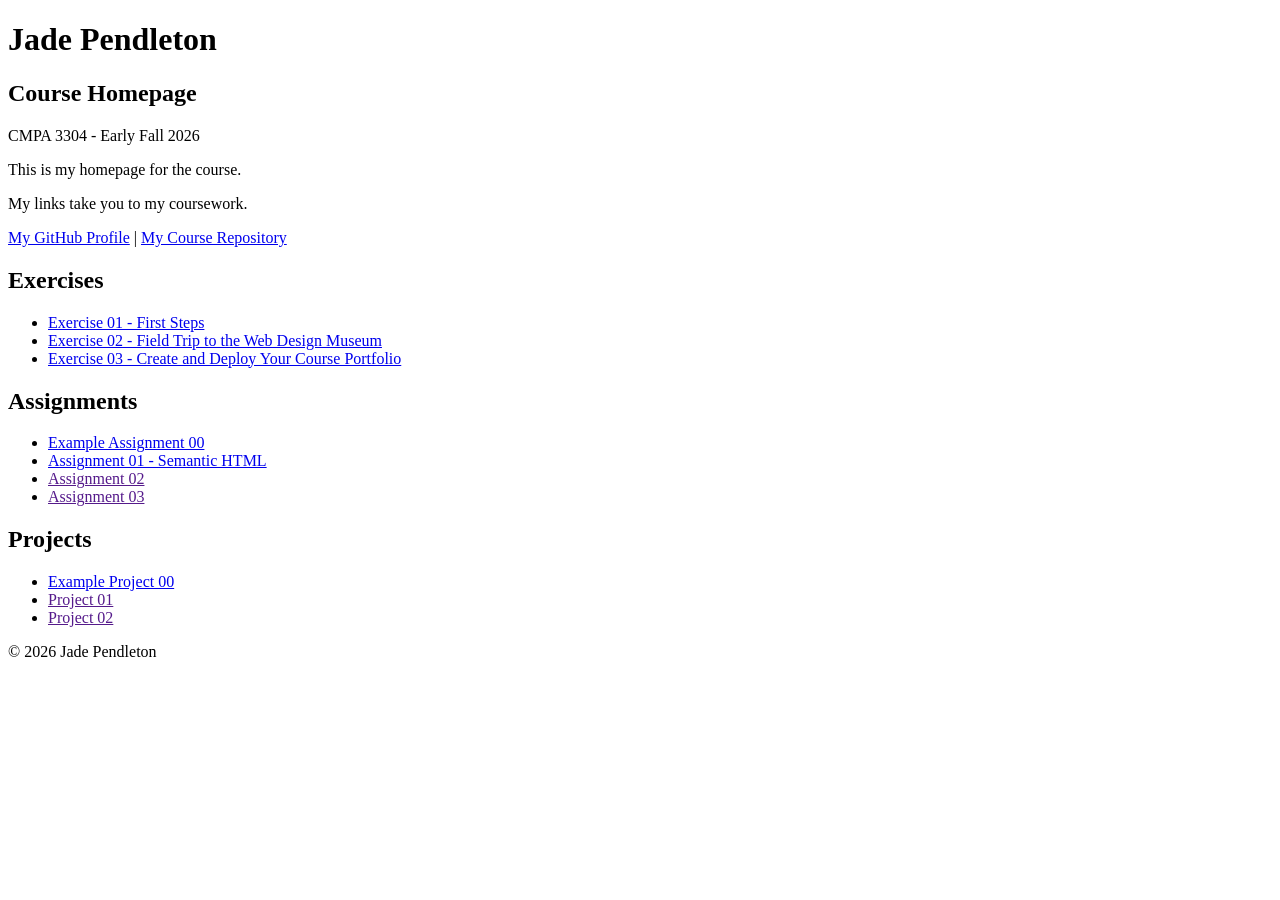
==== index.html @ b98b0c99 "Committ A01, E03" ====
<!DOCTYPE html>

<!--

INSTRUCTIONS: HOW TO CHANGE THIS PAGE:

1. Change "Student Name" in the title above to your real name.

2. Change "Your Name" in the big heading below to your real name.

3. Change "your-username" to your real GitHub username in both links.

4. Change "your-repo-name" to the name of this repository.

5. Change "Course Name" to the name of your class.

6. Change "Semester Year" to match when you are taking this class.

7. Add links to your work:
    - Find the words that say "Exercise 01", "Assignment 01", etc.
    - Between the quote marks in href="", put the relative link to your work in the subfolder. You can simply link to the subfolder name. Take a look at the example folders and links to see how to do this.
    - For work not yet started/completed, you can leave the href="" blank until you are ready.
    - Change the words "Exercise 01" to match the name of the exercise. Do the same for assignments and projects. If you add your discussion posts, do the same for them.
    - Do this for each piece of work you finish.

8. You can add more links by copying a whole line like this:
    <li><a href="">New Work Name</a></li>
    Then paste it below the last one in that section.

9. Save your changes and push to GitHub when you are done. Remember you can use GitHub Desktop to help you with this.

Remember: During the course, if you want, you can style your homepage to introduce your own style and aesthetics. To start, keep this page simple and plain. This is just a template to get you started. Embrace the handcrafted approach to web design and development: change things to make them your own.

Remember: You must have a GitHub account, a new GitHub repository for this course, and this file (index.html) in that repository. 

Remember: You must create subfolders for each piece of coursework as the semester progresses.

-->

<html lang="en">
    <head>
        <meta charset="UTF-8" />
        <title>Course Homepage JP</title>
        <meta charset="UTF-8" />
        <meta name="viewport" content="width=device-width, initial-scale=1.0" />
        <title>Jade Pendleton - Course Homepage</title>
    </head>

    <body>
        <header>
            <h1>Jade Pendleton</h1>
            <h2>Course Homepage</h2>
            <p>CMPA 3304 - Early Fall 2026</p>
            <p>This is my homepage for the course.</p>
            <p>My links take you to my coursework.</p>
            <nav>
                <a href="https://github.com/jad3ra1der">My GitHub Profile</a>
                |
                <a href="https://github.com/jad3ra1der/course-portfolio">
                    My Course Repository
                </a>
            </nav>
        </header>

        <main>
            <section>
                <h2>Exercises</h2>
                <ul>
                    <li><a href="https://codepen.io/editor/jad3ra1der/pen/01a00cdb-9424-757d-8845-d02651f605b5">Exercise 01 - First Steps</a></li>
                    <li><a href="https://www.webdesignmuseum.org/gallery/cartoon-network-2003">Exercise 02 - Field Trip to the Web Design Museum</a></li>
                    <li><a href="https://github.com/jad3ra1der/course-portfolio">Exercise 03 - Create and Deploy Your Course Portfolio</a></li>
                </ul>
            </section>

            <section>
                <h2>Assignments</h2>
                <ul>
                    <li>
                        <a href="example-assignment-00/">
                            Example Assignment 00
                        </a>
                    </li>
                    <li><a href="assignment-01/">Assignment 01 - Semantic HTML</a></li>
                    <li><a href="">Assignment 02</a></li>
                    <li><a href="">Assignment 03</a></li>
                </ul>
            </section>

            <section>
                <h2>Projects</h2>
                <ul>
                    <li>
                        <a href="example-project-00/">Example Project 00</a>
                    </li>
                    <li><a href="">Project 01</a></li>
                    <li><a href="">Project 02</a></li>
                </ul>
            </section>
        </main>

        <footer>
            <p>&copy; 2026 Jade Pendleton</p>
        </footer>
    </body>
</html>
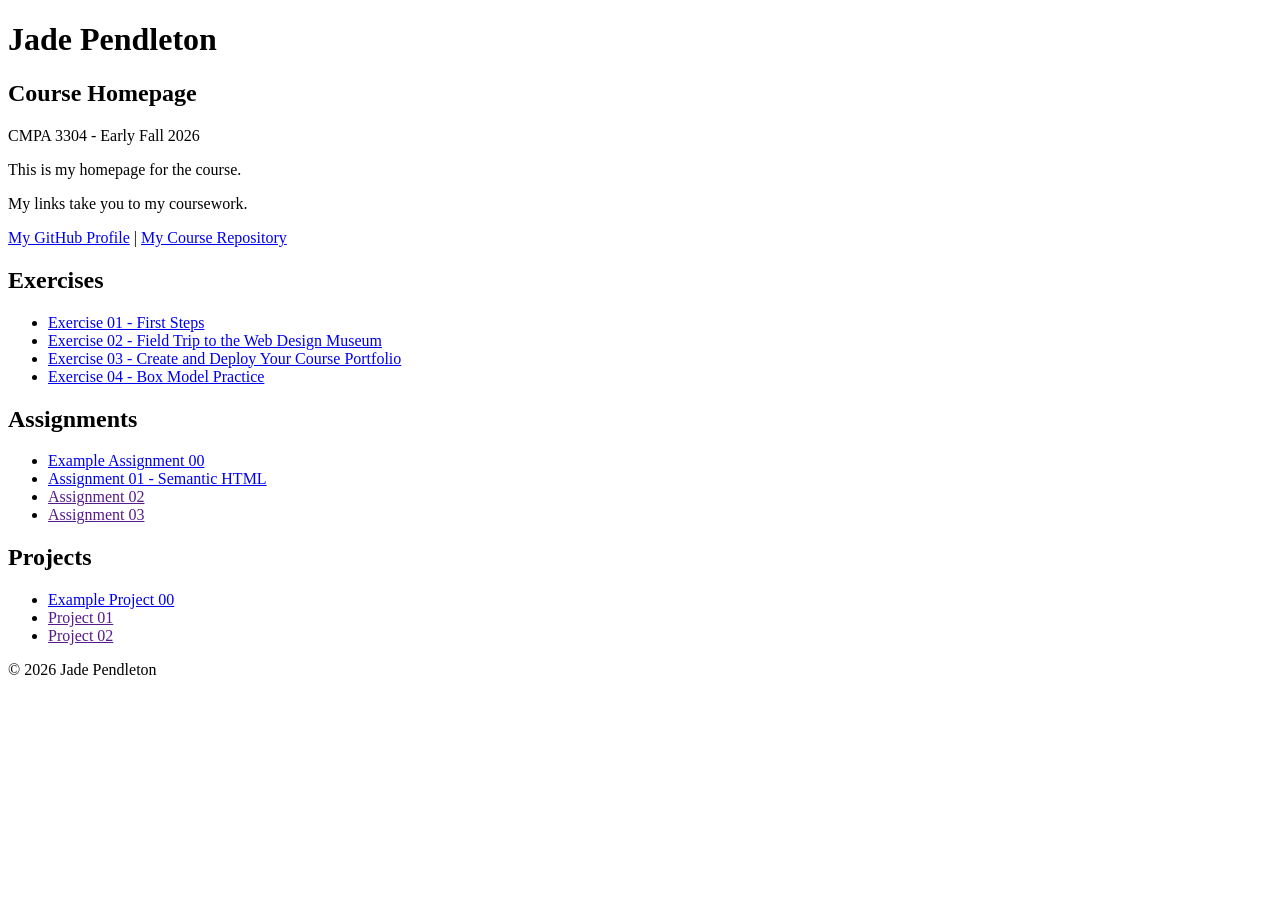
==== commit fad925b2: "exercize04" ====
--- a/index.html
+++ b/index.html
@@ -69,6 +69,7 @@
                     <li><a href="https://codepen.io/editor/jad3ra1der/pen/01a00cdb-9424-757d-8845-d02651f605b5">Exercise 01 - First Steps</a></li>
                     <li><a href="https://www.webdesignmuseum.org/gallery/cartoon-network-2003">Exercise 02 - Field Trip to the Web Design Museum</a></li>
                     <li><a href="https://github.com/jad3ra1der/course-portfolio">Exercise 03 - Create and Deploy Your Course Portfolio</a></li>
+                    <li><a href="exercise-04/">Exercise 04 - Box Model Practice</a></li>
                 </ul>
             </section>
 
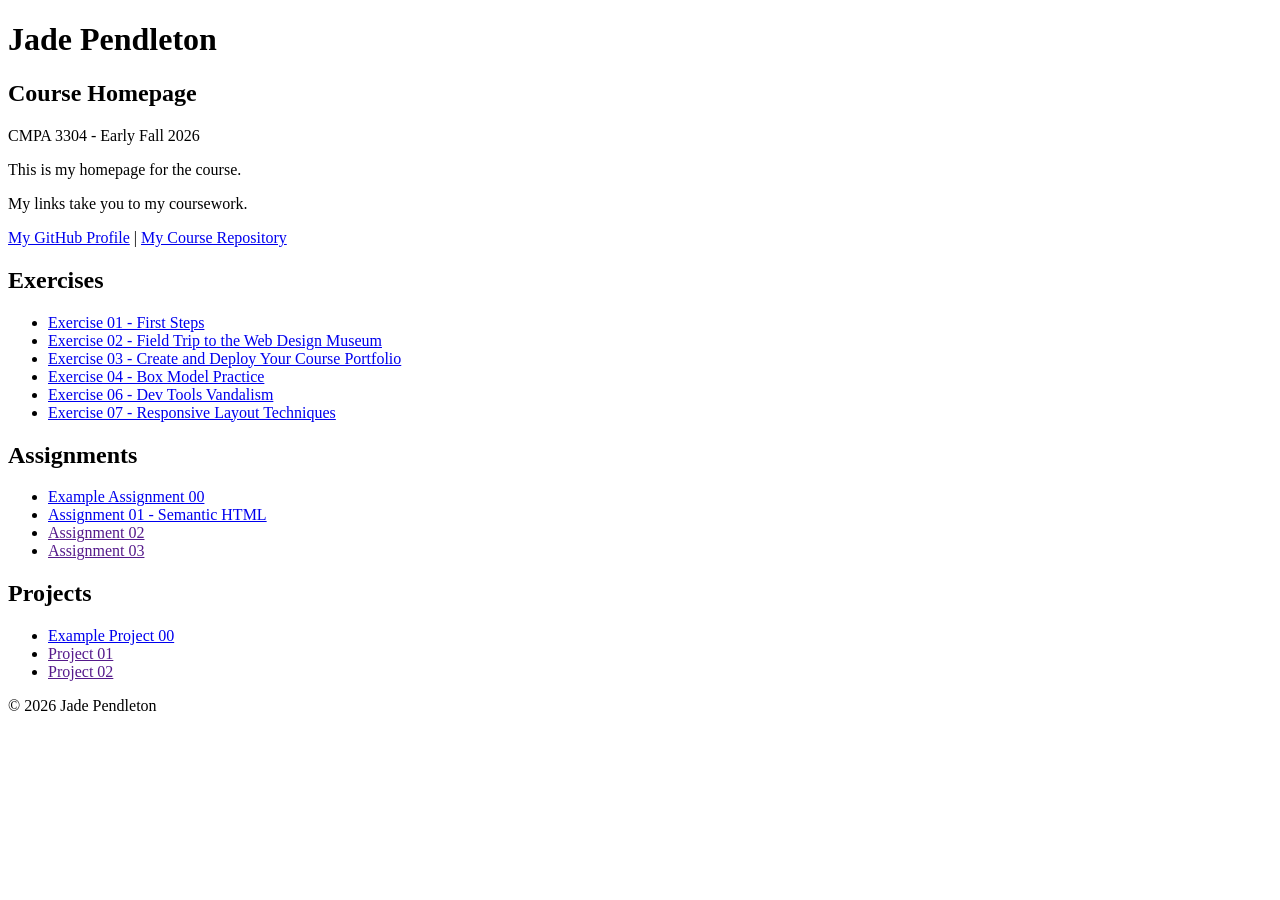
==== commit 2d8adffc: "exercise 6/7 (haha two numbers big whoop)" ====
--- a/index.html
+++ b/index.html
@@ -43,6 +43,7 @@
         <title>Course Homepage JP</title>
         <meta charset="UTF-8" />
         <meta name="viewport" content="width=device-width, initial-scale=1.0" />
+
         <title>Jade Pendleton - Course Homepage</title>
     </head>
 
@@ -70,6 +71,8 @@
                     <li><a href="https://www.webdesignmuseum.org/gallery/cartoon-network-2003">Exercise 02 - Field Trip to the Web Design Museum</a></li>
                     <li><a href="https://github.com/jad3ra1der/course-portfolio">Exercise 03 - Create and Deploy Your Course Portfolio</a></li>
                     <li><a href="exercise-04/">Exercise 04 - Box Model Practice</a></li>
+                    <li><a href="exercise-06/">Exercise 06 - Dev Tools Vandalism</a></li>
+                    <li><a href="exercise-07/">Exercise 07 - Responsive Layout Techniques</a></li>
                 </ul>
             </section>
 
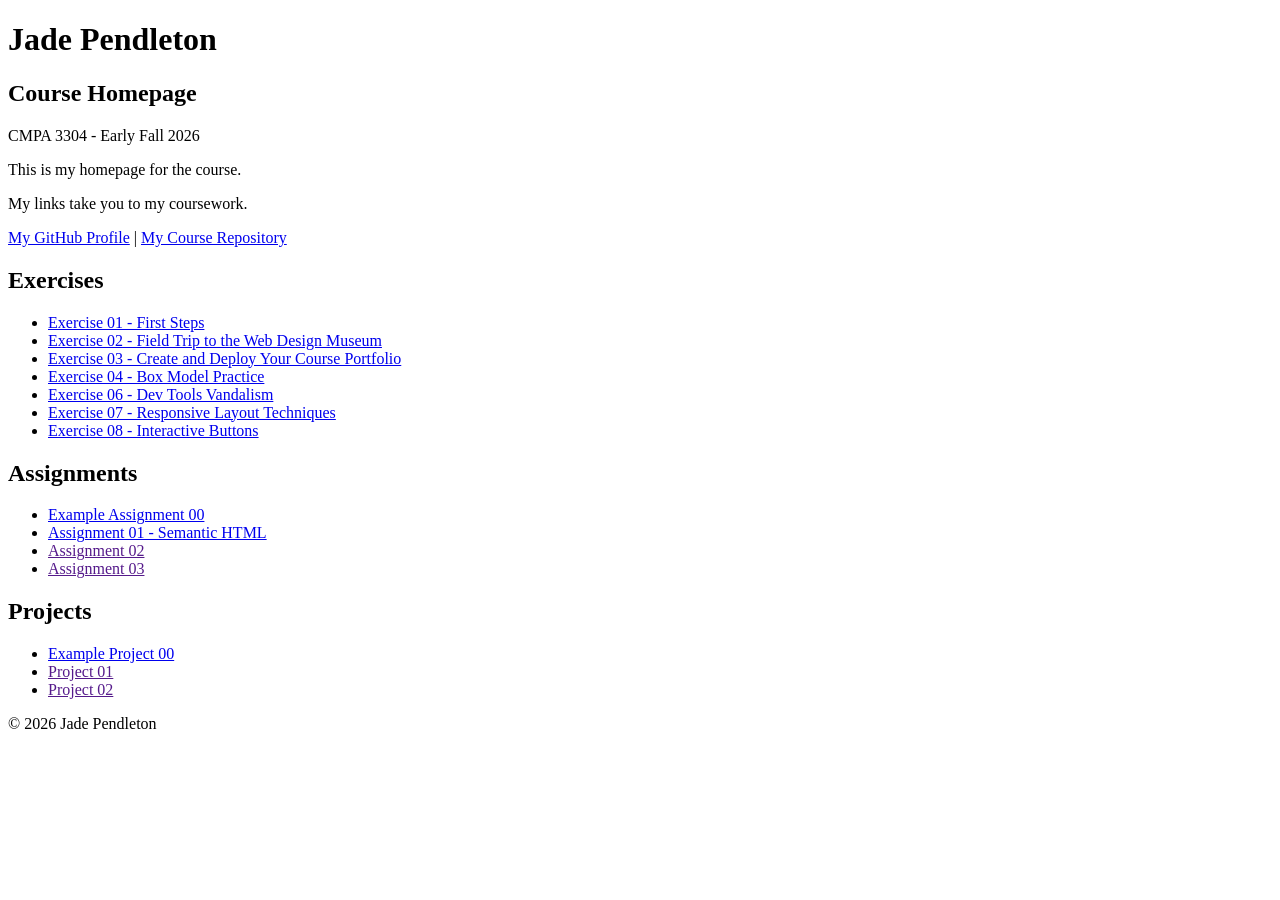
==== commit 31d1c575: "exercise08" ====
--- a/index.html
+++ b/index.html
@@ -73,6 +73,7 @@
                     <li><a href="exercise-04/">Exercise 04 - Box Model Practice</a></li>
                     <li><a href="exercise-06/">Exercise 06 - Dev Tools Vandalism</a></li>
                     <li><a href="exercise-07/">Exercise 07 - Responsive Layout Techniques</a></li>
+                    <li><a href="exercise-08/">Exercise 08 - Interactive Buttons</a></li>
                 </ul>
             </section>
 
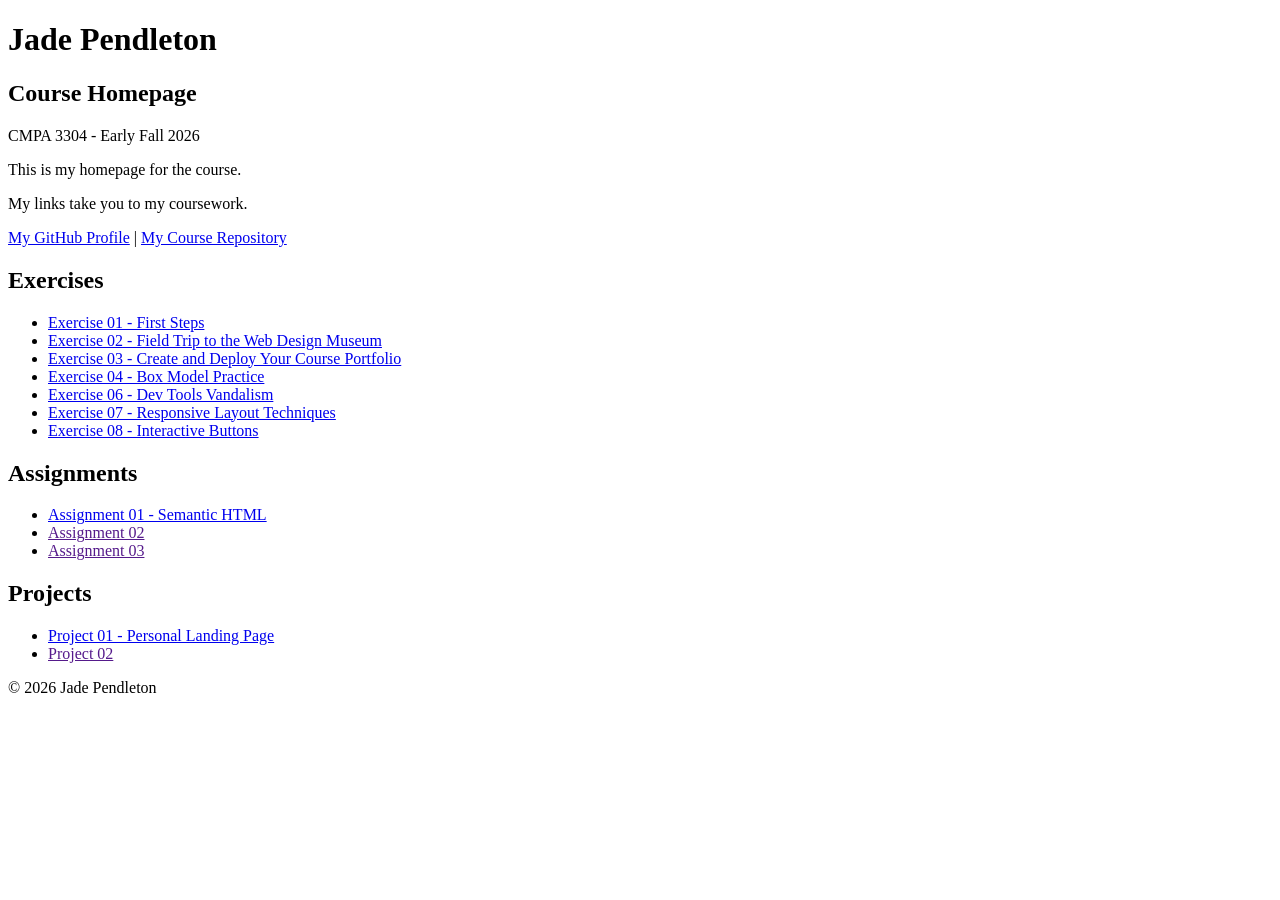
==== commit eb578e1f: "ididitinonesitting" ====
--- a/index.html
+++ b/index.html
@@ -80,11 +80,6 @@
             <section>
                 <h2>Assignments</h2>
                 <ul>
-                    <li>
-                        <a href="example-assignment-00/">
-                            Example Assignment 00
-                        </a>
-                    </li>
                     <li><a href="assignment-01/">Assignment 01 - Semantic HTML</a></li>
                     <li><a href="">Assignment 02</a></li>
                     <li><a href="">Assignment 03</a></li>
@@ -94,10 +89,7 @@
             <section>
                 <h2>Projects</h2>
                 <ul>
-                    <li>
-                        <a href="example-project-00/">Example Project 00</a>
-                    </li>
-                    <li><a href="">Project 01</a></li>
+                    <li><a href="project-01/">Project 01 - Personal Landing Page</a></li>
                     <li><a href="">Project 02</a></li>
                 </ul>
             </section>
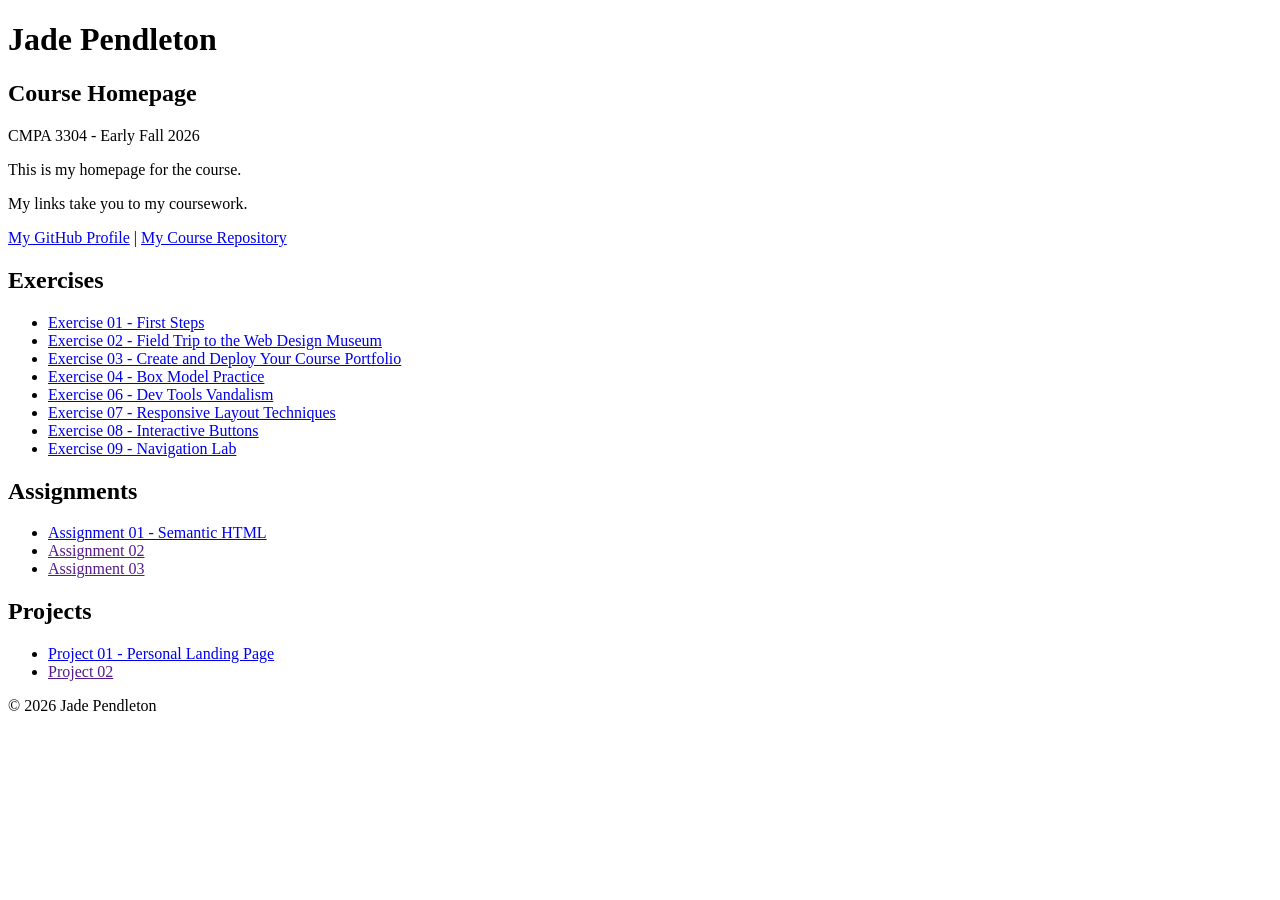
==== commit a59642eb: "exercize09" ====
--- a/index.html
+++ b/index.html
@@ -74,6 +74,7 @@
                     <li><a href="exercise-06/">Exercise 06 - Dev Tools Vandalism</a></li>
                     <li><a href="exercise-07/">Exercise 07 - Responsive Layout Techniques</a></li>
                     <li><a href="exercise-08/">Exercise 08 - Interactive Buttons</a></li>
+                    <li><a href="exercise-09/">Exercise 09 - Navigation Lab</a></li>
                 </ul>
             </section>
 
@@ -89,7 +90,7 @@
             <section>
                 <h2>Projects</h2>
                 <ul>
-                    <li><a href="project-01/">Project 01 - Personal Landing Page</a></li>
+                    <li><a href="project-01-landingpage/">Project 01 - Personal Landing Page</a></li>
                     <li><a href="">Project 02</a></li>
                 </ul>
             </section>
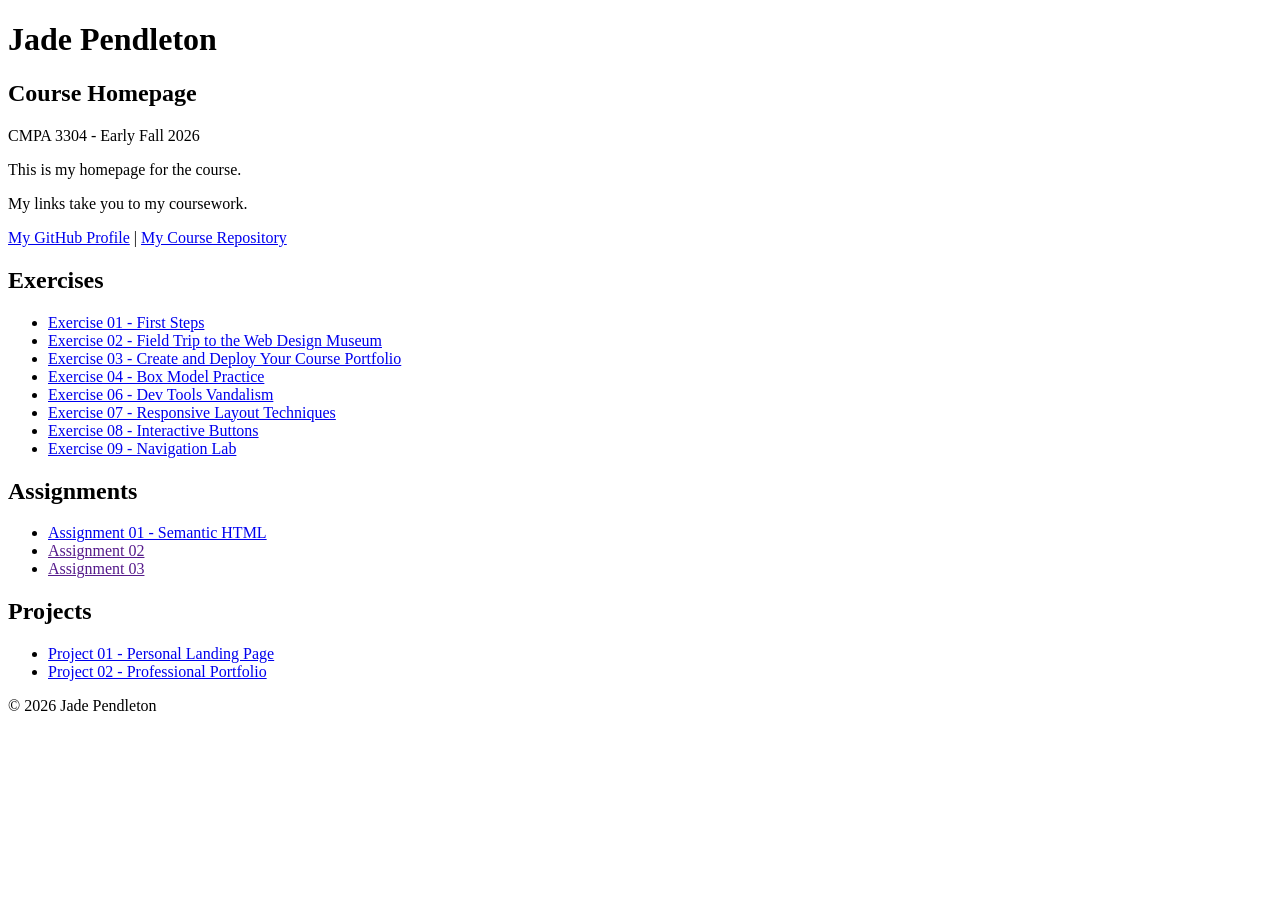
==== commit 1f6ef976: "homepagelinkp02" ====
--- a/index.html
+++ b/index.html
@@ -91,7 +91,7 @@
                 <h2>Projects</h2>
                 <ul>
                     <li><a href="project-01-landingpage/">Project 01 - Personal Landing Page</a></li>
-                    <li><a href="">Project 02</a></li>
+                    <li><a href="project-02/">Project 02 - Professional Portfolio</a></li>
                 </ul>
             </section>
         </main>
